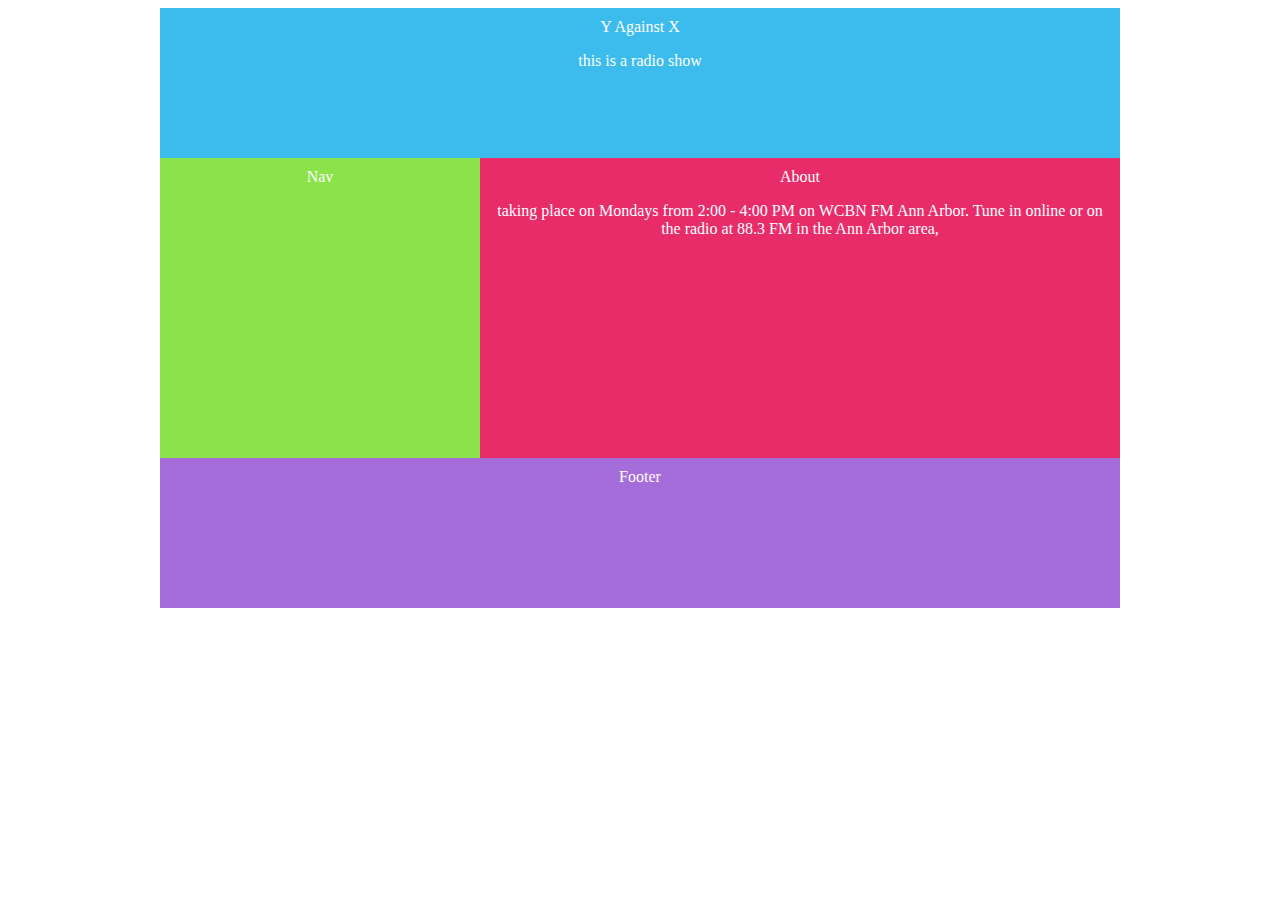
==== index.html @ 99e325fb "adding text to main, still kinda messing around" ====
<!DOCTYPE html>
<html>
<head>
	<title>Using CSS Grid</title>
	<style>
		body{
			color: #fff;
			font-family: 'Nunito Semibold';
			text-align: center;
		}
		#content{
			display: grid;
			grid-template-columns: 1fr 2fr;
			grid-auto-rows: minmax(150px, auto);
			max-width: 960px;
			margin: 0 auto;
		}
		#content > *{
			padding: 10px;
		}
		header{
			grid-column: span 3;
			background: #3bbced;
		}
		main{
			grid-column: 2 / 4;
			grid-row: 2 / 4;
			background: #e82b69;
		}

		nav{
      grid-row: s / span 2;
			background: #8ae348;
		}
		footer{
			grid-column: span 3;
      grid-row: 4;
			background: #a56dda;
		}
	</style>
</head>
<body>

	<div id="content">

		<header>Y Against X

      <p>this is a radio show</p>

    </header>

		<main>
      About
      <p> taking place on Mondays from 2:00 - 4:00 PM on WCBN FM Ann Arbor.
        Tune in online or on the radio at 88.3 FM in the Ann Arbor area,
      </p>



    </main>

		<aside>Aside</aside>

		<nav>Nav</nav>

		<footer>Footer</footer>

	</div>

</body>
</html>
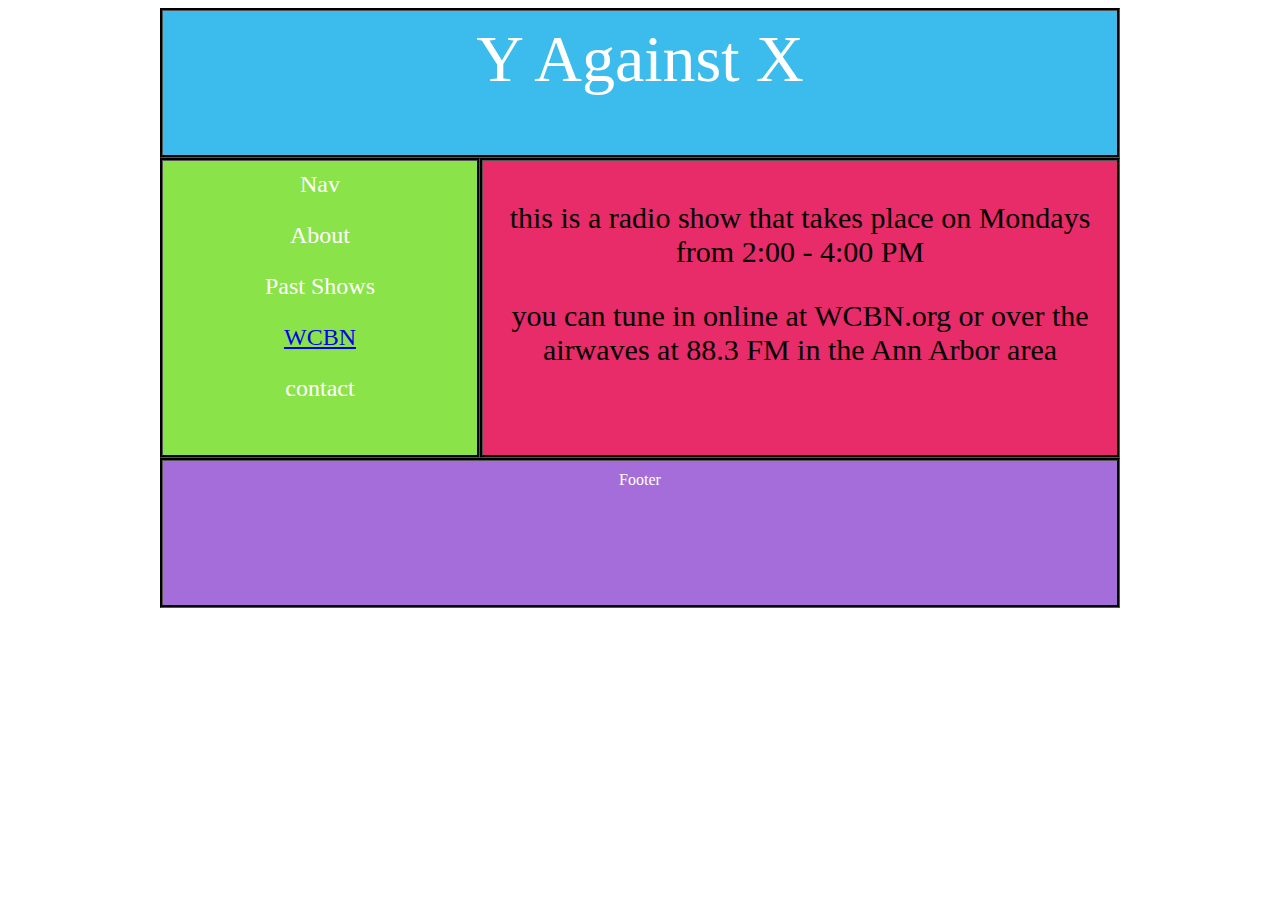
==== commit b94cce0b: "hyperlink round 2" ====
--- a/index.html
+++ b/index.html
@@ -1,11 +1,12 @@
  <!DOCTYPE html>
 <html>
 <head>
-	<title>Using CSS Grid</title>
+	<title>Y Against X</title>
 	<style>
 		body{
 			color: #fff;
 			font-family: 'Nunito Semibold';
+
 			text-align: center;
 		}
 		#content{
@@ -17,19 +18,29 @@
 		}
 		#content > *{
 			padding: 10px;
+      border: 10px;
+      border-style: groove;
+      border-color: black;
+      border-width: medium;
 		}
 		header{
 			grid-column: span 3;
 			background: #3bbced;
+      font-size: 66px;
+      text-align: center;
 		}
 		main{
 			grid-column: 2 / 4;
 			grid-row: 2 / 4;
+      font-size: 30px;
+      color: #000000;
+      text-align: center;
 			background: #e82b69;
 		}
 
 		nav{
       grid-row: s / span 2;
+      font-size: 24px;
 			background: #8ae348;
 		}
 		footer{
@@ -45,23 +56,27 @@
 
 		<header>Y Against X
 
-      <p>this is a radio show</p>
+
 
     </header>
 
 		<main>
-      About
-      <p> taking place on Mondays from 2:00 - 4:00 PM on WCBN FM Ann Arbor.
-        Tune in online or on the radio at 88.3 FM in the Ann Arbor area,
+      <p>this is a radio show that takes place on Mondays from 2:00 - 4:00 PM</p>
+
+      <p>you can tune in online at WCBN.org or over the airwaves at 88.3 FM
+        in the Ann Arbor area
       </p>
-
-
 
     </main>
 
-		<aside>Aside</aside>
+		<nav>
+      Nav
+      <p>About</p>
+      <p>Past Shows</p>
+      <p><a href="https://www.wcbn.org">WCBN</a></p>
+      <p>contact</p>
 
-		<nav>Nav</nav>
+    </nav>
 
 		<footer>Footer</footer>
 
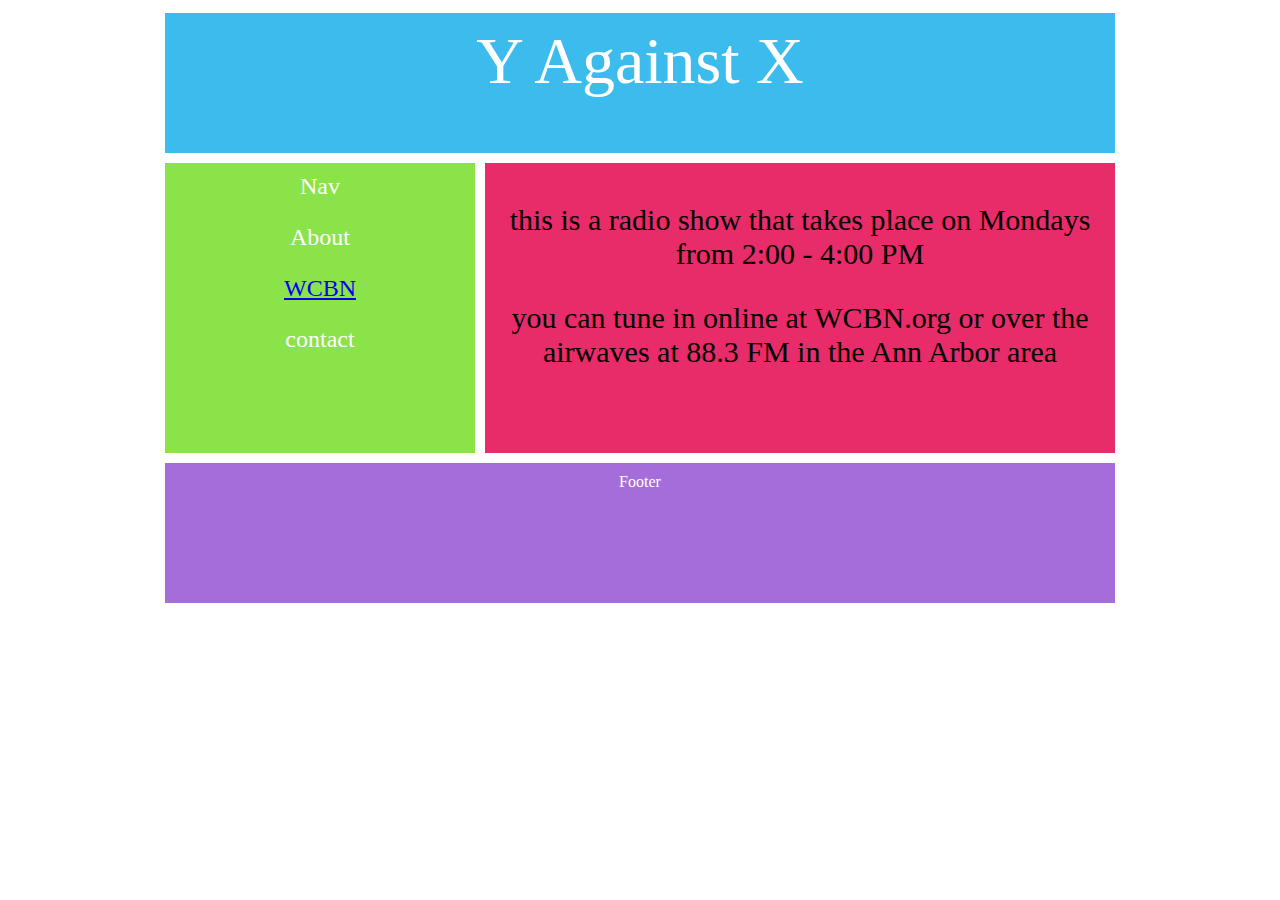
==== commit 409b8af8: "hyperlink attempt 2 for past shows" ====
--- a/index.html
+++ b/index.html
@@ -18,10 +18,10 @@
 		}
 		#content > *{
 			padding: 10px;
-      border: 10px;
-      border-style: groove;
-      border-color: black;
-      border-width: medium;
+      border: 5px;
+      border-style: solid;
+      border-color: white;
+      /*border-width: large;*/
 		}
 		header{
 			grid-column: span 3;
@@ -72,7 +72,7 @@
 		<nav>
       Nav
       <p>About</p>
-      <p>Past Shows</p>
+      <p><a href="pastshows.html"Past Shows</a></p>
       <p><a href="https://www.wcbn.org">WCBN</a></p>
       <p>contact</p>
 
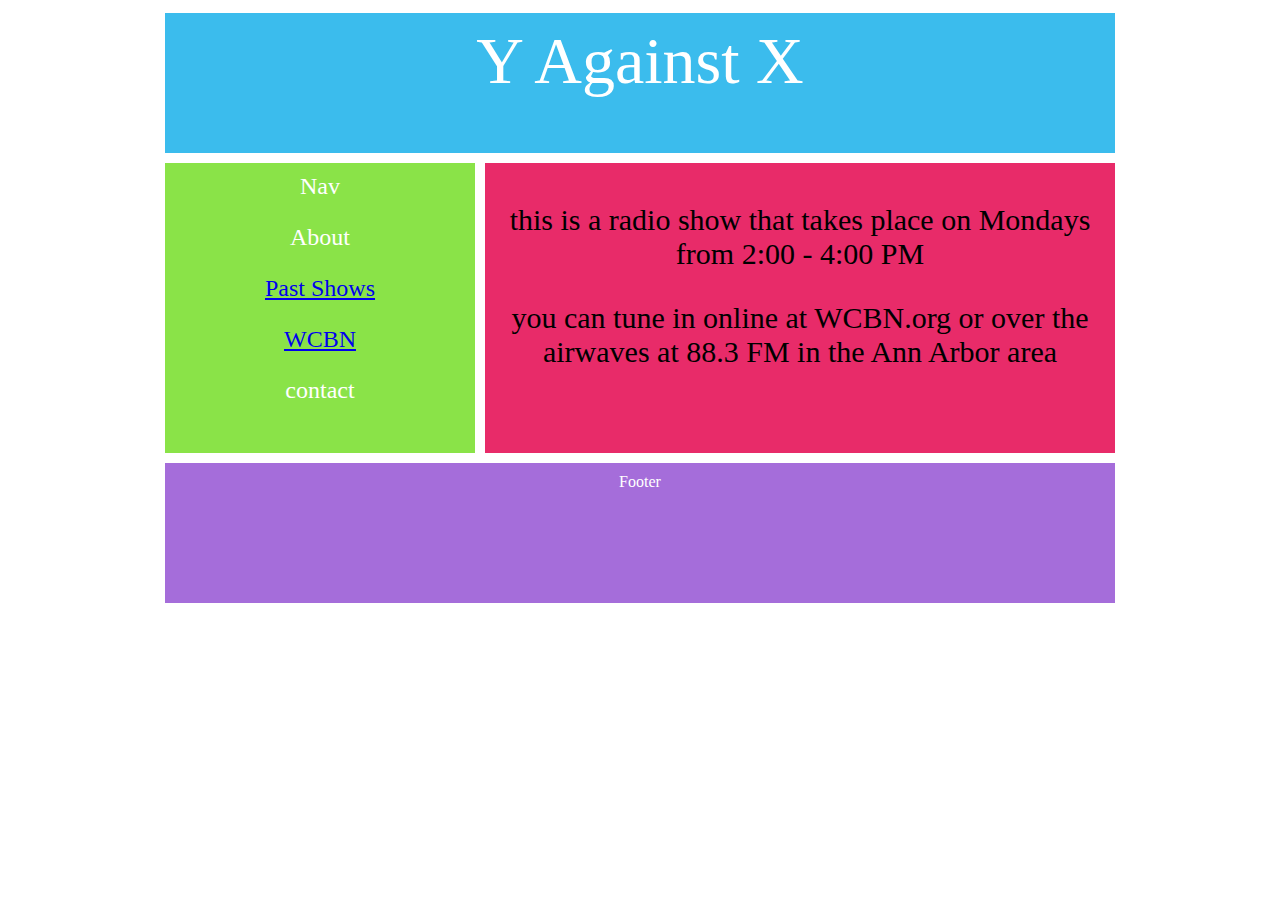
==== commit 5d5a6ae5: "attempt 3 for hl past shows" ====
--- a/index.html
+++ b/index.html
@@ -72,7 +72,7 @@
 		<nav>
       Nav
       <p>About</p>
-      <p><a href="pastshows.html"Past Shows</a></p>
+      <p><a href="pastshows.html">Past Shows</a></p>
       <p><a href="https://www.wcbn.org">WCBN</a></p>
       <p>contact</p>
 
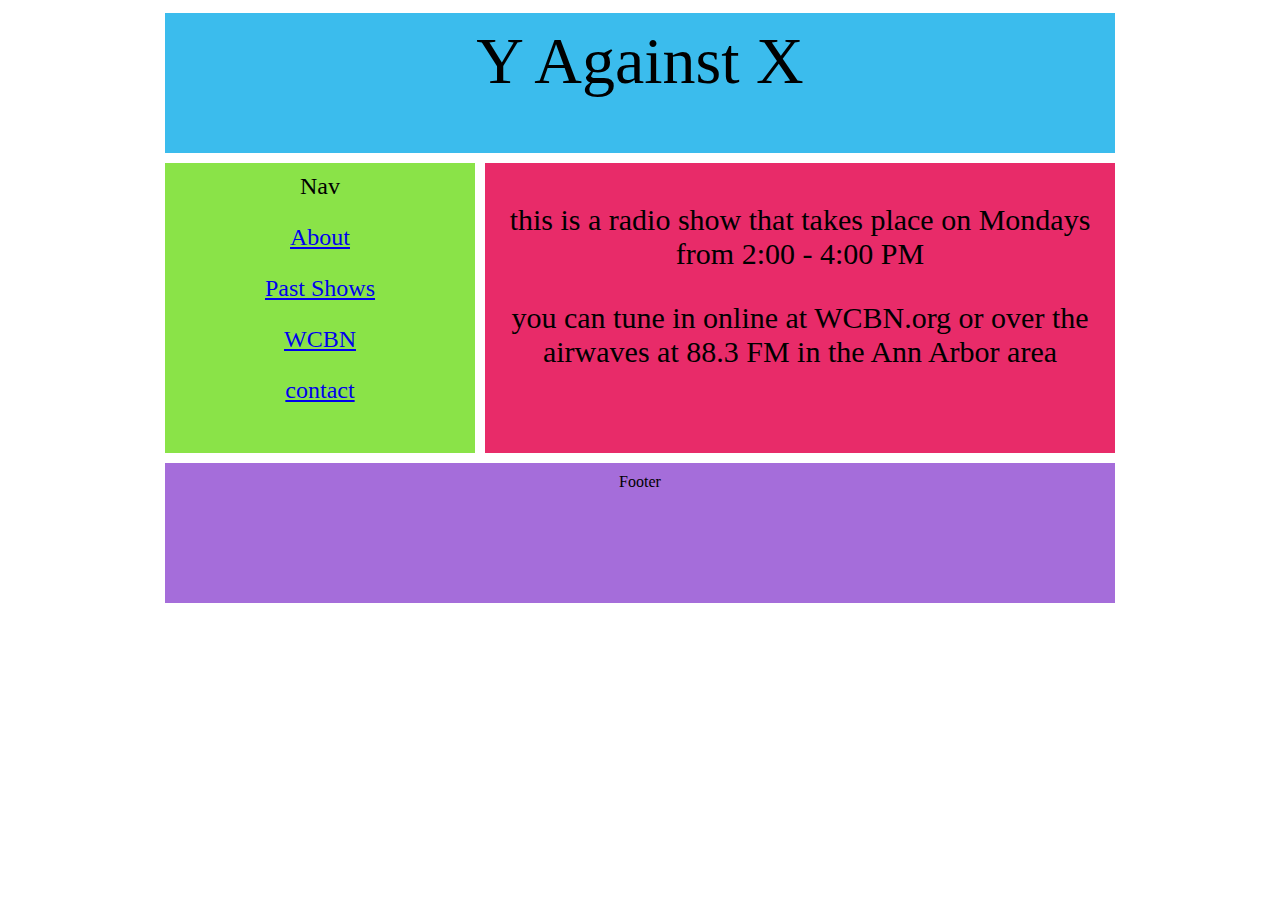
==== commit d8bf4164: "added about section" ====
--- a/index.html
+++ b/index.html
@@ -4,7 +4,10 @@
 	<title>Y Against X</title>
 	<style>
 		body{
-			color: #fff;
+      background-image: url('img013.jpg');
+      background-repeat: no-repeat;
+      background-attachment: fixed;
+      background-size: 100% 100%;
 			font-family: 'Nunito Semibold';
 
 			text-align: center;
@@ -54,10 +57,8 @@
 
 	<div id="content">
 
-		<header>Y Against X
-
-
-
+		<header>
+      Y Against X
     </header>
 
 		<main>
@@ -71,10 +72,10 @@
 
 		<nav>
       Nav
-      <p>About</p>
+      <p><a href="about.html">About</a></p>
       <p><a href="pastshows.html">Past Shows</a></p>
       <p><a href="https://www.wcbn.org">WCBN</a></p>
-      <p>contact</p>
+      <p><a href="contact.html">contact</a></p>
 
     </nav>
 
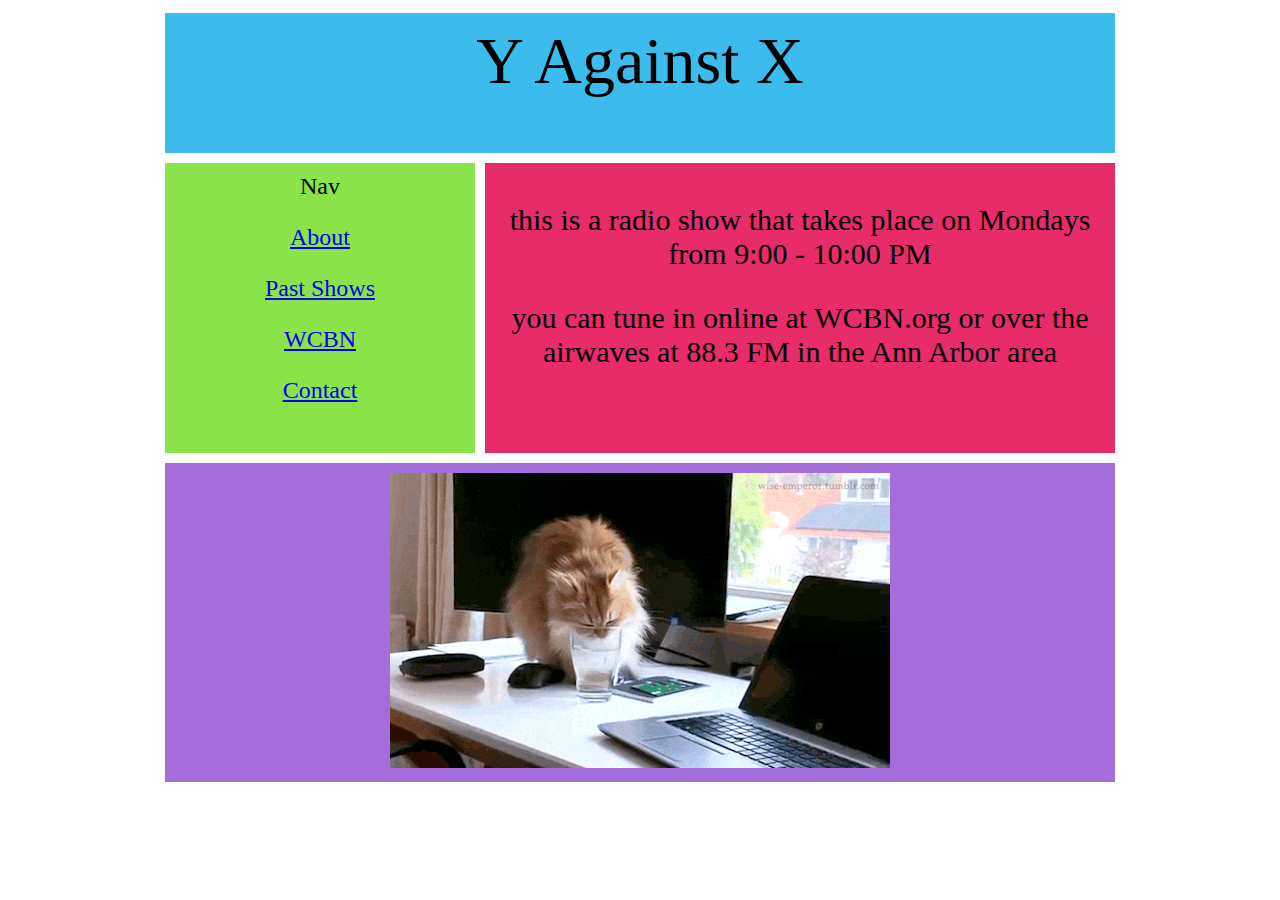
==== commit 016747cf: "train test" ====
--- a/index.html
+++ b/index.html
@@ -36,7 +36,10 @@
 			grid-column: 2 / 4;
 			grid-row: 2 / 4;
       font-size: 30px;
-      color: #000000;
+      /*color: #000000;*/
+      background-image: url('train.JPG');
+      background-repeat: no-repeat;
+      background-attachment: fixed;
       text-align: center;
 			background: #e82b69;
 		}
@@ -62,7 +65,7 @@
     </header>
 
 		<main>
-      <p>this is a radio show that takes place on Mondays from 2:00 - 4:00 PM</p>
+      <p>this is a radio show that takes place on Mondays from 9:00 - 10:00 PM</p>
 
       <p>you can tune in online at WCBN.org or over the airwaves at 88.3 FM
         in the Ann Arbor area
@@ -75,11 +78,13 @@
       <p><a href="about.html">About</a></p>
       <p><a href="pastshows.html">Past Shows</a></p>
       <p><a href="https://www.wcbn.org">WCBN</a></p>
-      <p><a href="contact.html">contact</a></p>
+      <p><a href="contact.html">Contact</a></p>
 
     </nav>
 
-		<footer>Footer</footer>
+		<footer>
+      <img src="cats.gif" alt=":3">
+    </footer>
 
 	</div>
 
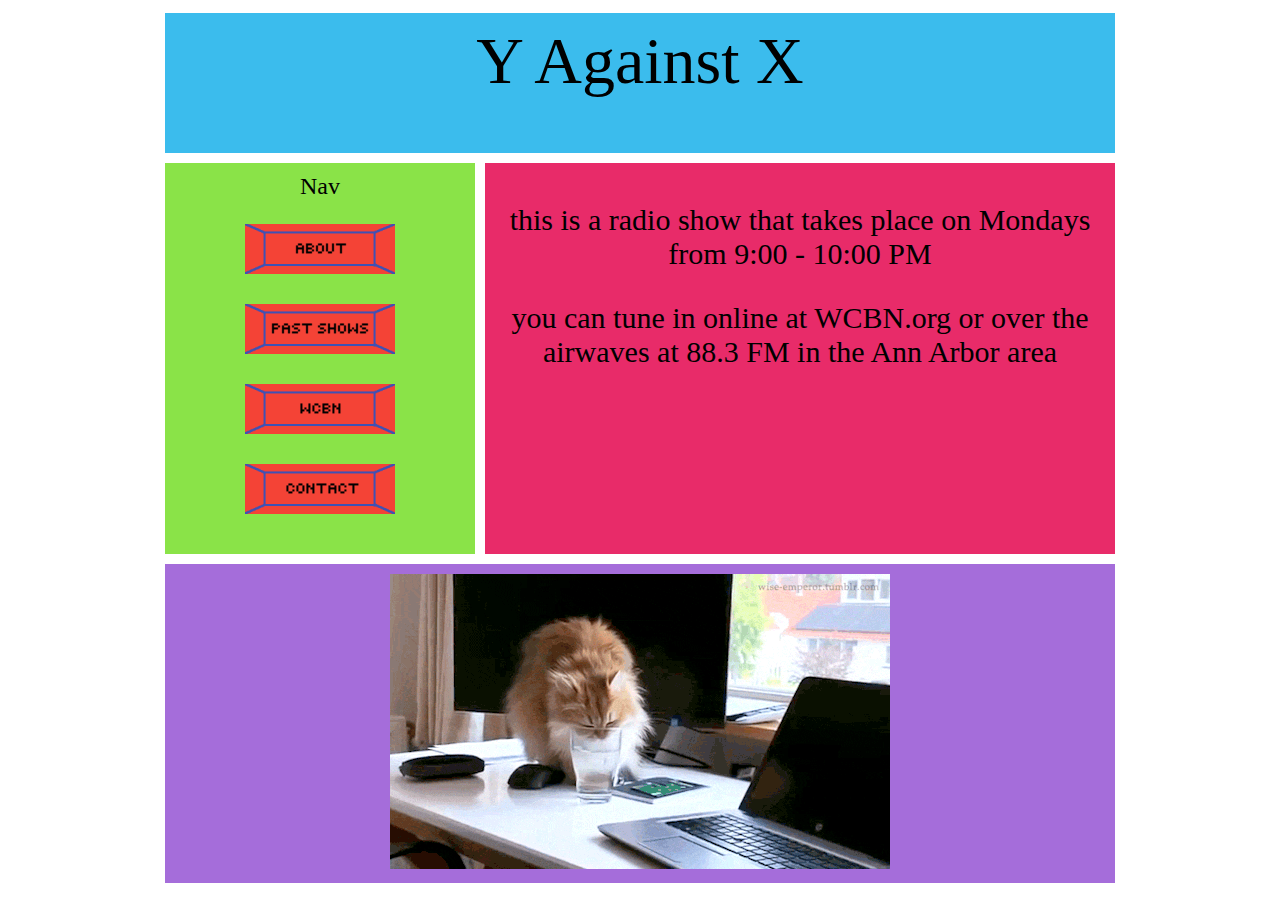
==== commit 6c5198c2: "changed things up with the sidebar" ====
--- a/index.html
+++ b/index.html
@@ -75,10 +75,10 @@
 
 		<nav>
       Nav
-      <p><a href="about.html">About</a></p>
-      <p><a href="pastshows.html">Past Shows</a></p>
-      <p><a href="https://www.wcbn.org">WCBN</a></p>
-      <p><a href="contact.html">Contact</a></p>
+      <p><a href="about.html"><img border="0" alt="about" src="about.png" width="150" height="50"></a></p>
+      <p><a href="pastshows.html"><img border="0" alt="pastshows" src="past_shows.png" width="150" height="50"></a></p>
+      <p><a href="https://www.wcbn.org"><img border="0" alt="wcbn" src="wcbn.png" width="150" height="50"></a></p>
+      <p><a href="contact.html"><img border="0" alt="contact" src="contact.png" width="150" height="50"></a></p>
 
     </nav>
 
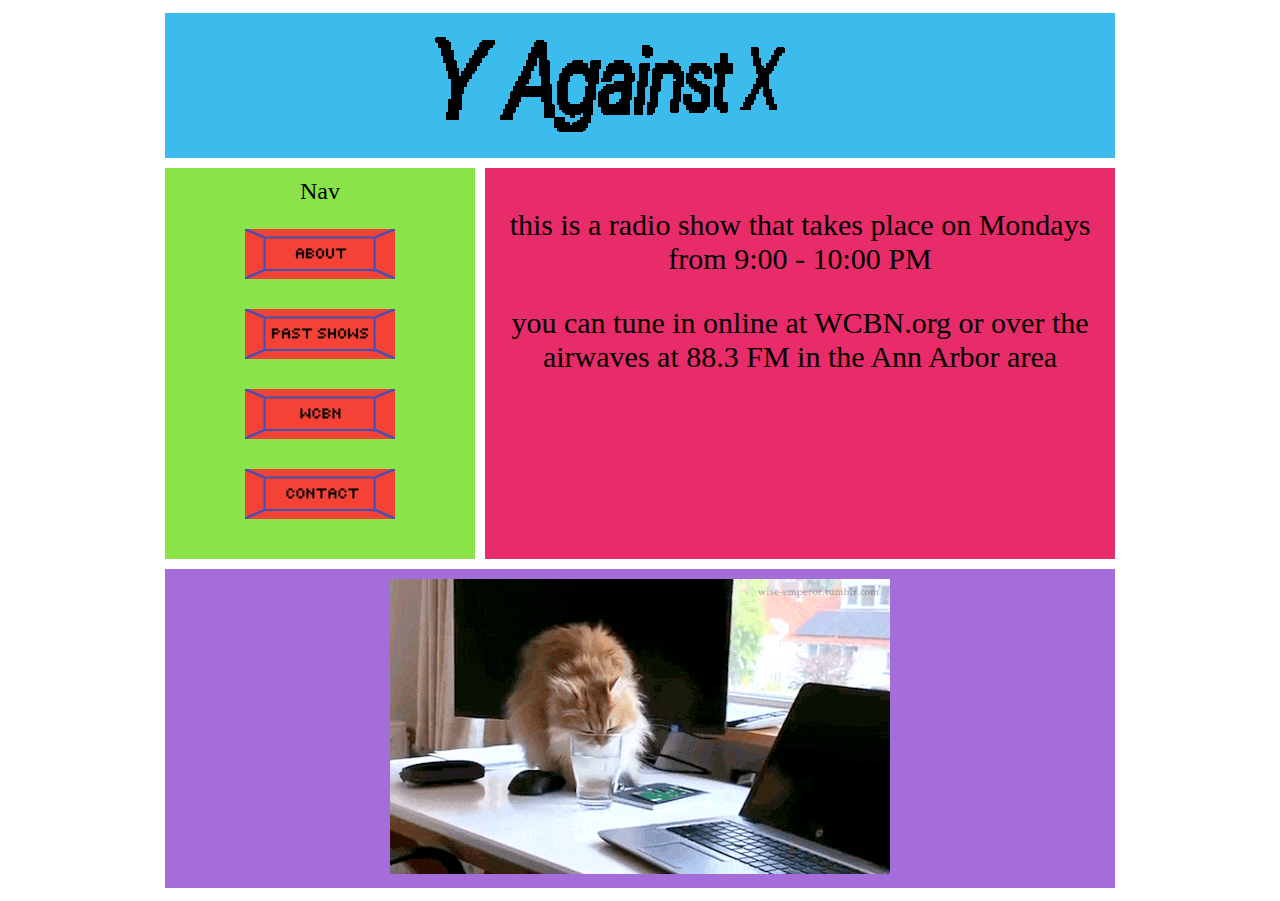
==== commit 94bbb298: "spinning title" ====
--- a/index.html
+++ b/index.html
@@ -61,7 +61,7 @@
 	<div id="content">
 
 		<header>
-      Y Against X
+      <img src="YAgainstXCropped.gif" alt="spinspinspin">
     </header>
 
 		<main>
